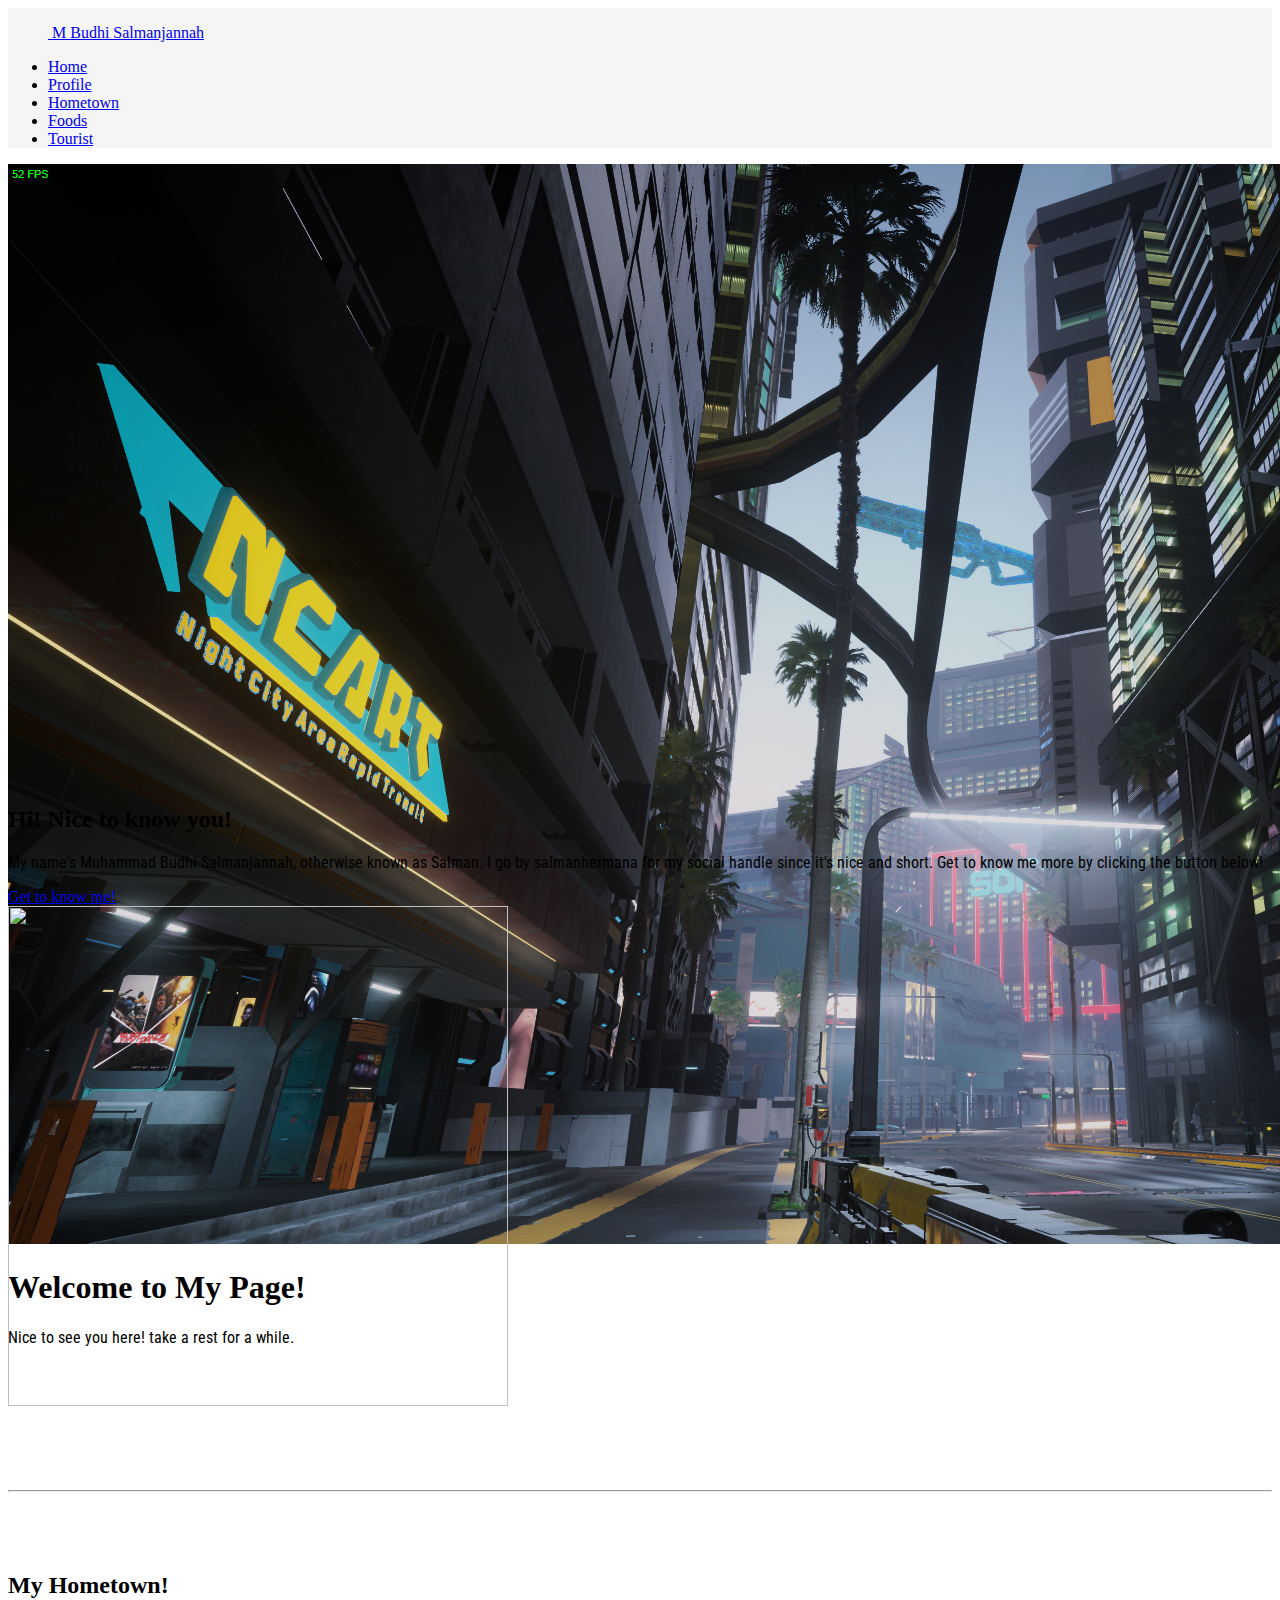
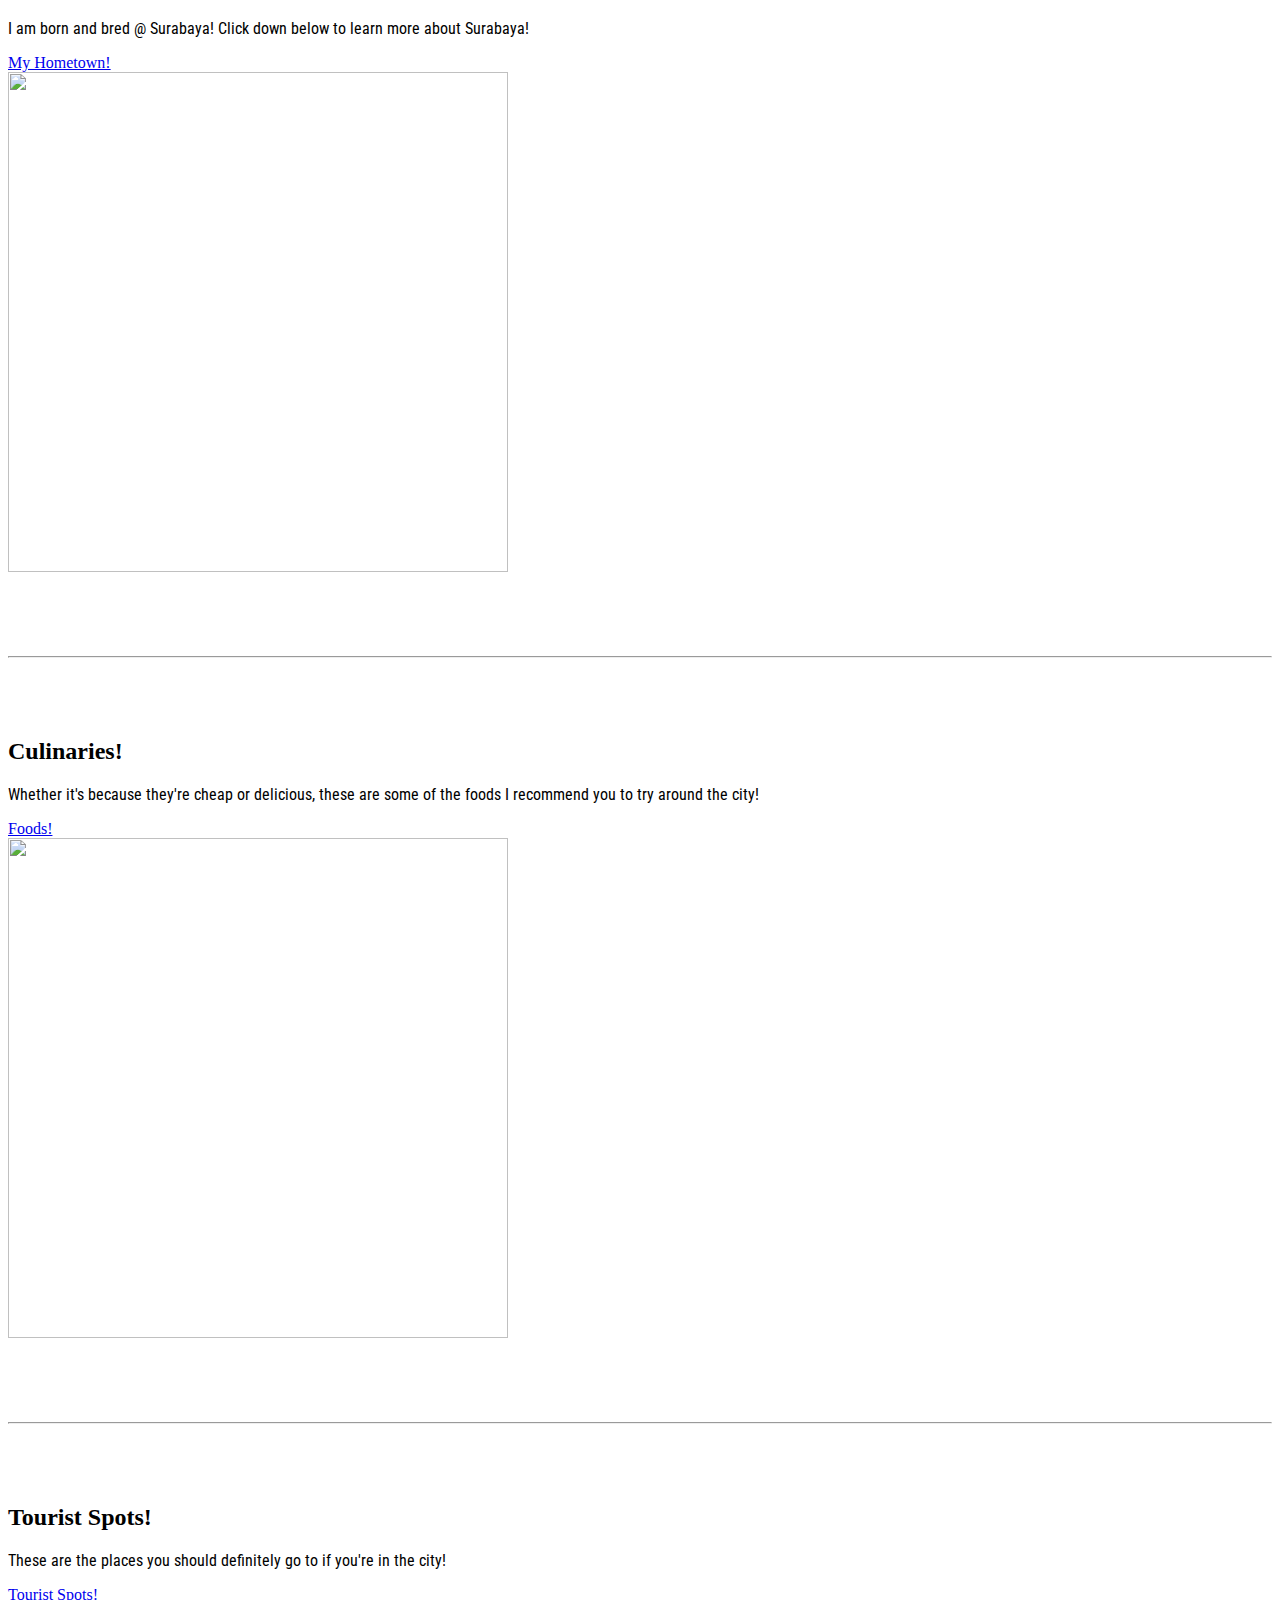
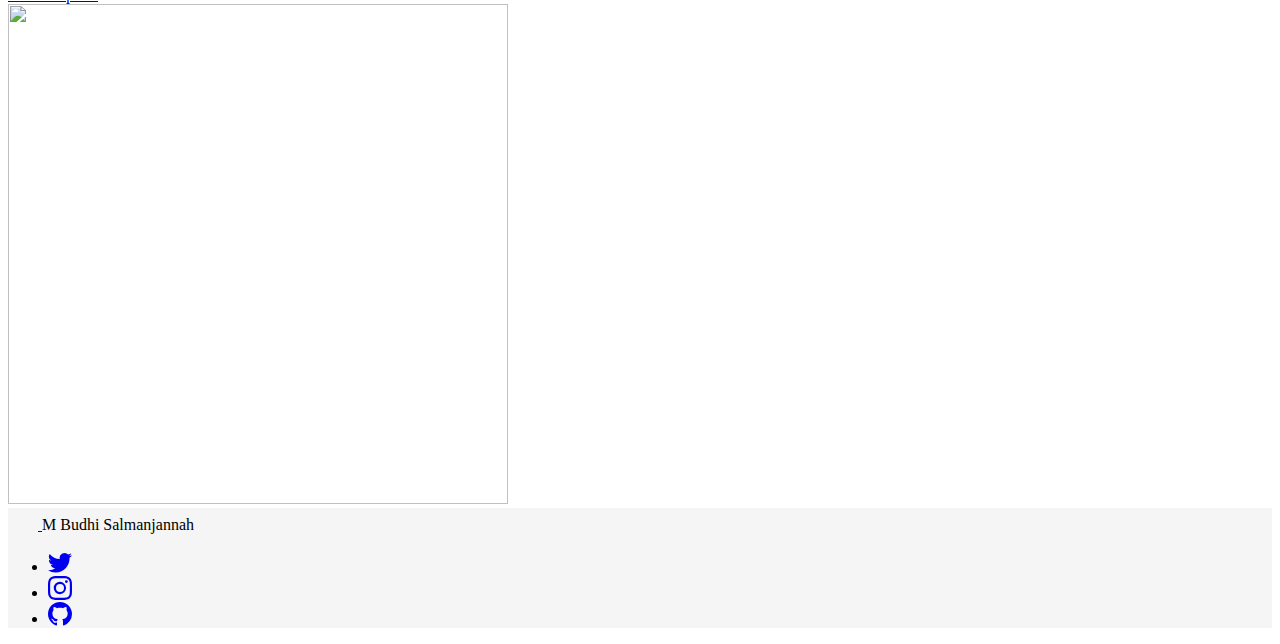
==== index.html @ 76647aa7 "Create index.html" ====
<!DOCTYPE html>
<html>
  <head>
    <title>Home</title>
    <link rel="stylesheet" type="text/css" href="style.css">
    <link href="https://cdn.jsdelivr.net/npm/bootstrap@5.2.1/dist/css/bootstrap.min.css" rel="stylesheet" integrity="sha384-iYQeCzEYFbKjA/T2uDLTpkwGzCiq6soy8tYaI1GyVh/UjpbCx/TYkiZhlZB6+fzT" crossorigin="anonymous">
    <link rel="preconnect" href="https://fonts.googleapis.com">
    <link rel="preconnect" href="https://fonts.gstatic.com" crossorigin>
    <link href="https://fonts.googleapis.com/css2?family=Roboto+Condensed&display=swap" rel="stylesheet">
    
    <style>
      .bd-placeholder-img {
        font-size: 1.125rem;
        text-anchor: middle;
        -webkit-user-select: none;
        -moz-user-select: none;
        user-select: none;
      }

      @media (min-width: 768px) {
        .bd-placeholder-img-lg {
          font-size: 3.5rem;
        }
      }

      .b-example-divider {
        height: 3rem;
        background-color: rgba(0, 0, 0, .1);
        border: solid rgba(0, 0, 0, .15);
        border-width: 1px 0;
        box-shadow: inset 0 .5em 1.5em rgba(0, 0, 0, .1), inset 0 .125em .5em rgba(0, 0, 0, .15);
      }

      .b-example-vr {
        flex-shrink: 0;
        width: 1.5rem;
        height: 100vh;
      }

      .bi {
        vertical-align: -.125em;
        fill: currentColor;
      }

      .nav-scroller {
        position: relative;
        z-index: 2;
        height: 2.75rem;
        overflow-y: hidden;
      }

      .nav-scroller .nav {
        display: flex;
        flex-wrap: nowrap;
        padding-bottom: 1rem;
        margin-top: -1px;
        overflow-x: auto;
        text-align: center;
        white-space: nowrap;
        -webkit-overflow-scrolling: touch;
      }
    </style>

  </head>

  <body> 
    <svg xmlns="http://www.w3.org/2000/svg" style="display: none;">
        <path fill-rule="evenodd" clip-rule="evenodd" d="M24.509 0c-6.733 0-11.715 5.893-11.492 12.284.214 6.14-.064 14.092-2.066 20.577C8.943 39.365 5.547 43.485 0 44.014v5.972c5.547.529 8.943 4.649 10.951 11.153 2.002 6.485 2.28 14.437 2.066 20.577C12.794 88.106 17.776 94 24.51 94H93.5c6.733 0 11.714-5.893 11.491-12.284-.214-6.14.064-14.092 2.066-20.577 2.009-6.504 5.396-10.624 10.943-11.153v-5.972c-5.547-.529-8.934-4.649-10.943-11.153-2.002-6.484-2.28-14.437-2.066-20.577C105.214 5.894 100.233 0 93.5 0H24.508zM80 57.863C80 66.663 73.436 72 62.543 72H44a2 2 0 01-2-2V24a2 2 0 012-2h18.437c9.083 0 15.044 4.92 15.044 12.474 0 5.302-4.01 10.049-9.119 10.88v.277C75.317 46.394 80 51.21 80 57.863zM60.521 28.34H49.948v14.934h8.905c6.884 0 10.68-2.772 10.68-7.727 0-4.643-3.264-7.207-9.012-7.207zM49.948 49.2v16.458H60.91c7.167 0 10.964-2.876 10.964-8.281 0-5.406-3.903-8.178-11.425-8.178H49.948z"></path>
      </symbol>
      <symbol id="facebook" viewBox="0 0 16 16">
        <path d="M16 8.049c0-4.446-3.582-8.05-8-8.05C3.58 0-.002 3.603-.002 8.05c0 4.017 2.926 7.347 6.75 7.951v-5.625h-2.03V8.05H6.75V6.275c0-2.017 1.195-3.131 3.022-3.131.876 0 1.791.157 1.791.157v1.98h-1.009c-.993 0-1.303.621-1.303 1.258v1.51h2.218l-.354 2.326H9.25V16c3.824-.604 6.75-3.934 6.75-7.951z"/>
      </symbol>
      <symbol id="instagram" viewBox="0 0 16 16">
          <path d="M8 0C5.829 0 5.556.01 4.703.048 3.85.088 3.269.222 2.76.42a3.917 3.917 0 0 0-1.417.923A3.927 3.927 0 0 0 .42 2.76C.222 3.268.087 3.85.048 4.7.01 5.555 0 5.827 0 8.001c0 2.172.01 2.444.048 3.297.04.852.174 1.433.372 1.942.205.526.478.972.923 1.417.444.445.89.719 1.416.923.51.198 1.09.333 1.942.372C5.555 15.99 5.827 16 8 16s2.444-.01 3.298-.048c.851-.04 1.434-.174 1.943-.372a3.916 3.916 0 0 0 1.416-.923c.445-.445.718-.891.923-1.417.197-.509.332-1.09.372-1.942C15.99 10.445 16 10.173 16 8s-.01-2.445-.048-3.299c-.04-.851-.175-1.433-.372-1.941a3.926 3.926 0 0 0-.923-1.417A3.911 3.911 0 0 0 13.24.42c-.51-.198-1.092-.333-1.943-.372C10.443.01 10.172 0 7.998 0h.003zm-.717 1.442h.718c2.136 0 2.389.007 3.232.046.78.035 1.204.166 1.486.275.373.145.64.319.92.599.28.28.453.546.598.92.11.281.24.705.275 1.485.039.843.047 1.096.047 3.231s-.008 2.389-.047 3.232c-.035.78-.166 1.203-.275 1.485a2.47 2.47 0 0 1-.599.919c-.28.28-.546.453-.92.598-.28.11-.704.24-1.485.276-.843.038-1.096.047-3.232.047s-2.39-.009-3.233-.047c-.78-.036-1.203-.166-1.485-.276a2.478 2.478 0 0 1-.92-.598 2.48 2.48 0 0 1-.6-.92c-.109-.281-.24-.705-.275-1.485-.038-.843-.046-1.096-.046-3.233 0-2.136.008-2.388.046-3.231.036-.78.166-1.204.276-1.486.145-.373.319-.64.599-.92.28-.28.546-.453.92-.598.282-.11.705-.24 1.485-.276.738-.034 1.024-.044 2.515-.045v.002zm4.988 1.328a.96.96 0 1 0 0 1.92.96.96 0 0 0 0-1.92zm-4.27 1.122a4.109 4.109 0 1 0 0 8.217 4.109 4.109 0 0 0 0-8.217zm0 1.441a2.667 2.667 0 1 1 0 5.334 2.667 2.667 0 0 1 0-5.334z"/>
      </symbol>
      <symbol id="github" viewBox="0 0 16 16">
          <path d="M8 0C3.58 0 0 3.58 0 8c0 3.54 2.29 6.53 5.47 7.59.4.07.55-.17.55-.38 0-.19-.01-.82-.01-1.49-2.01.37-2.53-.49-2.69-.94-.09-.23-.48-.94-.82-1.13-.28-.15-.68-.52-.01-.53.63-.01 1.08.58 1.23.82.72 1.21 1.87.87 2.33.66.07-.52.28-.87.51-1.07-1.78-.2-3.64-.89-3.64-3.95 0-.87.31-1.59.82-2.15-.08-.2-.36-1.02.08-2.12 0 0 .67-.21 2.2.82.64-.18 1.32-.27 2-.27.68 0 1.36.09 2 .27 1.53-1.04 2.2-.82 2.2-.82.44 1.1.16 1.92.08 2.12.51.56.82 1.27.82 2.15 0 3.07-1.87 3.75-3.65 3.95.29.25.54.73.54 1.48 0 1.07-.01 1.93-.01 2.2 0 .21.15.46.55.38A8.012 8.012 0 0 0 16 8c0-4.42-3.58-8-8-8z"/>
      </symbol>
      <symbol id="twitter" viewBox="0 0 16 16">
        <path d="M5.026 15c6.038 0 9.341-5.003 9.341-9.334 0-.14 0-.282-.006-.422A6.685 6.685 0 0 0 16 3.542a6.658 6.658 0 0 1-1.889.518 3.301 3.301 0 0 0 1.447-1.817 6.533 6.533 0 0 1-2.087.793A3.286 3.286 0 0 0 7.875 6.03a9.325 9.325 0 0 1-6.767-3.429 3.289 3.289 0 0 0 1.018 4.382A3.323 3.323 0 0 1 .64 6.575v.045a3.288 3.288 0 0 0 2.632 3.218 3.203 3.203 0 0 1-.865.115 3.23 3.23 0 0 1-.614-.057 3.283 3.283 0 0 0 3.067 2.277A6.588 6.588 0 0 1 .78 13.58a6.32 6.32 0 0 1-.78-.045A9.344 9.344 0 0 0 5.026 15z"/>
      </symbol>
    </svg>

<!-- header 
================-->
    <div class="sticky-top">
      <header class="d-flex flex-wrap justify-content-center py-3 mb-4 border-bottom">
        <a href="/" class="d-flex align-items-center mb-3 mb-md-0 me-md-auto text-dark text-decoration-none">
          <svg class="bi me-2" width="40" height="32"><use xlink:href="#bootstrap"/></svg>
          <span class="fs-4">M Budhi Salmanjannah</span>
        </a>
    
        <ul class="nav nav-pills">
          <li class="nav-item"><a href="#" class="nav-link active" aria-current="page">Home</a></li>
          <li class="nav-item"><a href="Profile.html" class="nav-link">Profile</a></li>
          <li class="nav-item"><a href="Hometown.html" class="nav-link">Hometown</a></li>
          <li class="nav-item"><a href="Foods.html" class="nav-link">Foods</a></li>
          <li class="nav-item"><a href="Tourist.html" class="nav-link">Tourist</a></li>
        </ul>
      </header>
    </div>

<!-- carousel 
=================-->
    <main>

      <div id="myCarousel" class="carousel">
        <div class="carousel-inner">
          <div class="carousel-item active">
            <img src="images/Screenshot (16).png">
    
            <div class="container">
              <div class="carousel-caption text-start">
                <h1>Welcome to My Page!</h1>
                <p>Nice to see you here! take a rest for a while.</p>
              </div>
            </div>
          </div>
        </div>
      </div>
<!--Featurette
================-->
      <div class="container">
        <hr class="featurette-divider">
          <!--Profile-->
          <div class="row featurette">
            <div class="col-md-7">
                <h2>Hi! Nice to know you!</h2>
                <p>My name's Muhammad Budhi Salmanjannah, otherwise known as Salman. I go by salmanhermana for my social handle since it's nice and short. Get to know me more by clicking the button below!</p>
                <a class="btn btn-outline-secondary" role="button" href="Profile.html">Get to know me!</a>
            </div>
            <div class="col-md-5 order-md-1">
              <img src="quiz1/images/IMG_20220903_200832_057.jpg" width="500" height="500">
            </div>
          </div>
          
        <hr class="featurette-divider">
        <!--Hometown-->
        <div class="row featurette">
          <div class="col-md-5 order-md-1">
              <h2>My Hometown!</h2>
              <p>I am born and bred @ Surabaya! Click down below to learn more about Surabaya!</p>
              <a class="btn btn-outline-secondary" role="button" href="Hometown.html">My Hometown!</a>
          </div>
          <div class="col-md-7">
            <img src="https://dynamic-media-cdn.tripadvisor.com/media/photo-o/08/dc/b8/d2/monumen-suroboyo.jpg?w=1200&h=1200&s=1" width="500" height="500">
          </div>
        </div>
        
        <hr class="featurette-divider">
        <!--Foods-->
        <div class="row featurette">
          <div class="col-md-7">
              <h2>Culinaries!</h2>
              <p>Whether it's because they're cheap or delicious, these are some of the foods I recommend you to try around the city!</p>
              <a class="btn btn-outline-secondary" role="button" href="Foods.html">Foods!</a>
          </div>
          <div class="col-md-5 order-md-1">
            <img src="https://pbs.twimg.com/media/CPWnwEKUYAEeMZa?format=jpg&name=medium" width="500" height="500">
          </div>
        </div>
      
        <hr class="featurette-divider">

        <div class="row featurette">
          <div class="col-md-5 order-md-1">
              <h2>Tourist Spots!</h2>
              <p>These are the places you should definitely go to if you're in the city!</p>
              <a class="btn btn-outline-secondary" role="button" href="Tourist.html">Tourist Spots!</a>
          </div>
          <div class="col-md-7">
            <img src="https://upload.wikimedia.org/wikipedia/commons/e/ea/HotelMajapahit.jpg" width="500" height="500">
          </div>
        </div>

      </div>
    </main>

<!-- footer 
==============-->
    <div class="sticky-bottom">
      <footer class="d-flex flex-wrap justify-content-between align-items-center py-3 my-4 border-top">
        <div class="col-md-4 d-flex align-items-center">
          <a href="/" class="mb-3 me-2 mb-md-0 text-muted text-decoration-none lh-1">
            <svg class="bi" width="30" height="24"><use xlink:href="#bootstrap"/></svg>
          </a>
          <span class="mb-3 mb-md-0 text-muted">M Budhi Salmanjannah</span>
        </div>
    
        <ul class="nav col-md-4 justify-content-end list-unstyled d-flex">
          <li class="ms-3"><a class="text-muted" href="https://twitter.com/salmanhermana"><svg class="bi" width="24" height="24"><use xlink:href="#twitter"/></svg></a></li>
          <li class="ms-3"><a class="text-muted" href="https://www.instagram.com/salmanhermana"><svg class="bi" width="24" height="24"><use xlink:href="#instagram"/></svg></a></li>
          <li class="ms-3"><a class="text-muted" href="https://github.com/salmanhermana"><svg class="bi" width="24" height="24"><use xlink:href="#github"/></svg></a></li>
        </ul>
      </footer>
    </div>
  </body>
</html>
---- style.css ----
.form-control-dark {
  border-color: var(--bs-gray);
}
.form-control-dark:focus {
  border-color: #fff;
  box-shadow: 0 0 0 .25rem rgba(255, 255, 255, .25);
}

.text-small {
  font-size: 85%;
}

.dropdown-toggle {
  outline: 0;
}


/* CUSTOMIZE THE CAROUSEL
-------------------------------------------------- */

/* Carousel base class */
.carousel {
  margin-bottom:1rem;
}
/* Since positioning the image, we need to help out the caption */
.carousel-caption {
  bottom: 5rem;
  z-index: 10;
}

/* Declare heights because of positioning of img element */
.carousel-item {
  height: 30rem;
}

/* Featurettes
------------------------- */

.featurette-divider {
  margin: 5rem 0; /* Space out the Bootstrap <hr> more */
}

/* Thin out the marketing headings */
/* rtl:begin:remove */
.featurette-heading {
  letter-spacing: -.05rem;
}

/* rtl:end:remove */

header {
  background-color: whitesmoke;
}

footer {
  background-color: whitesmoke;
}

p {
  font-family: 'Roboto Condensed', sans-serif;
}
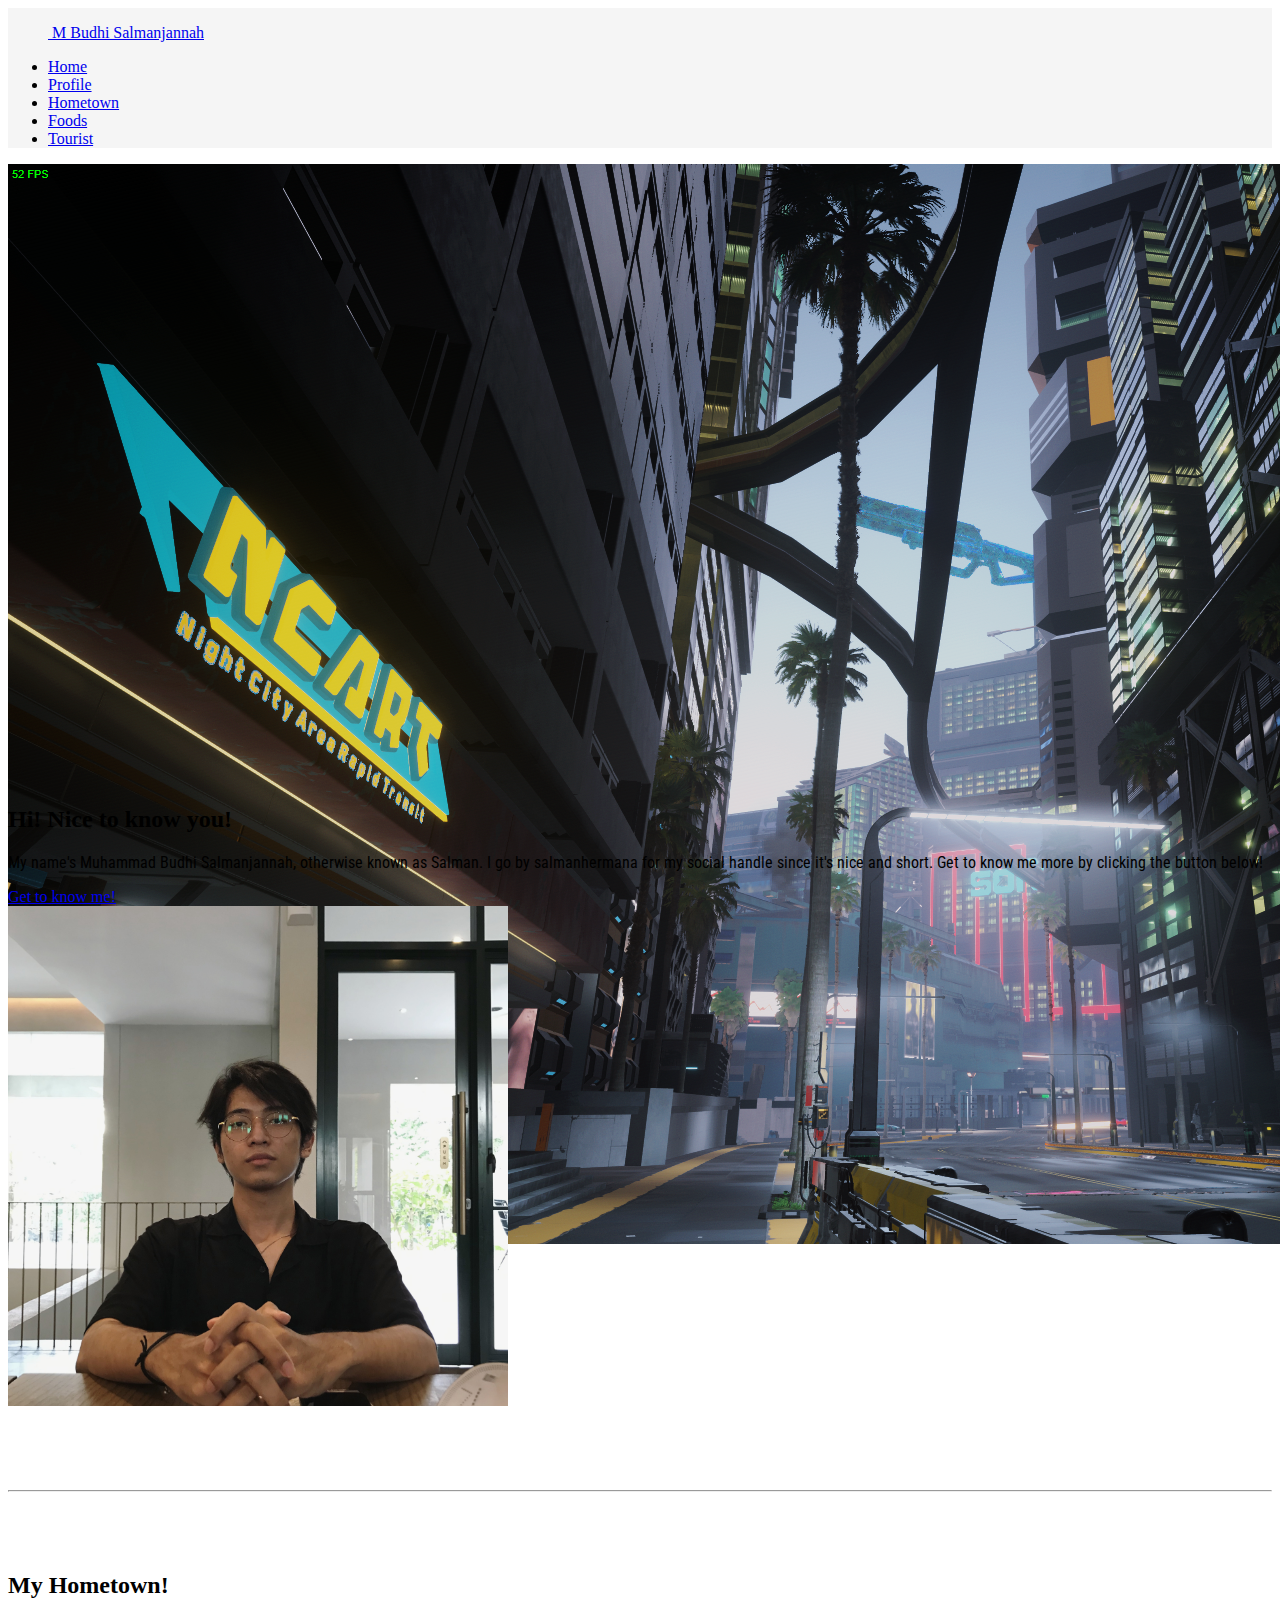
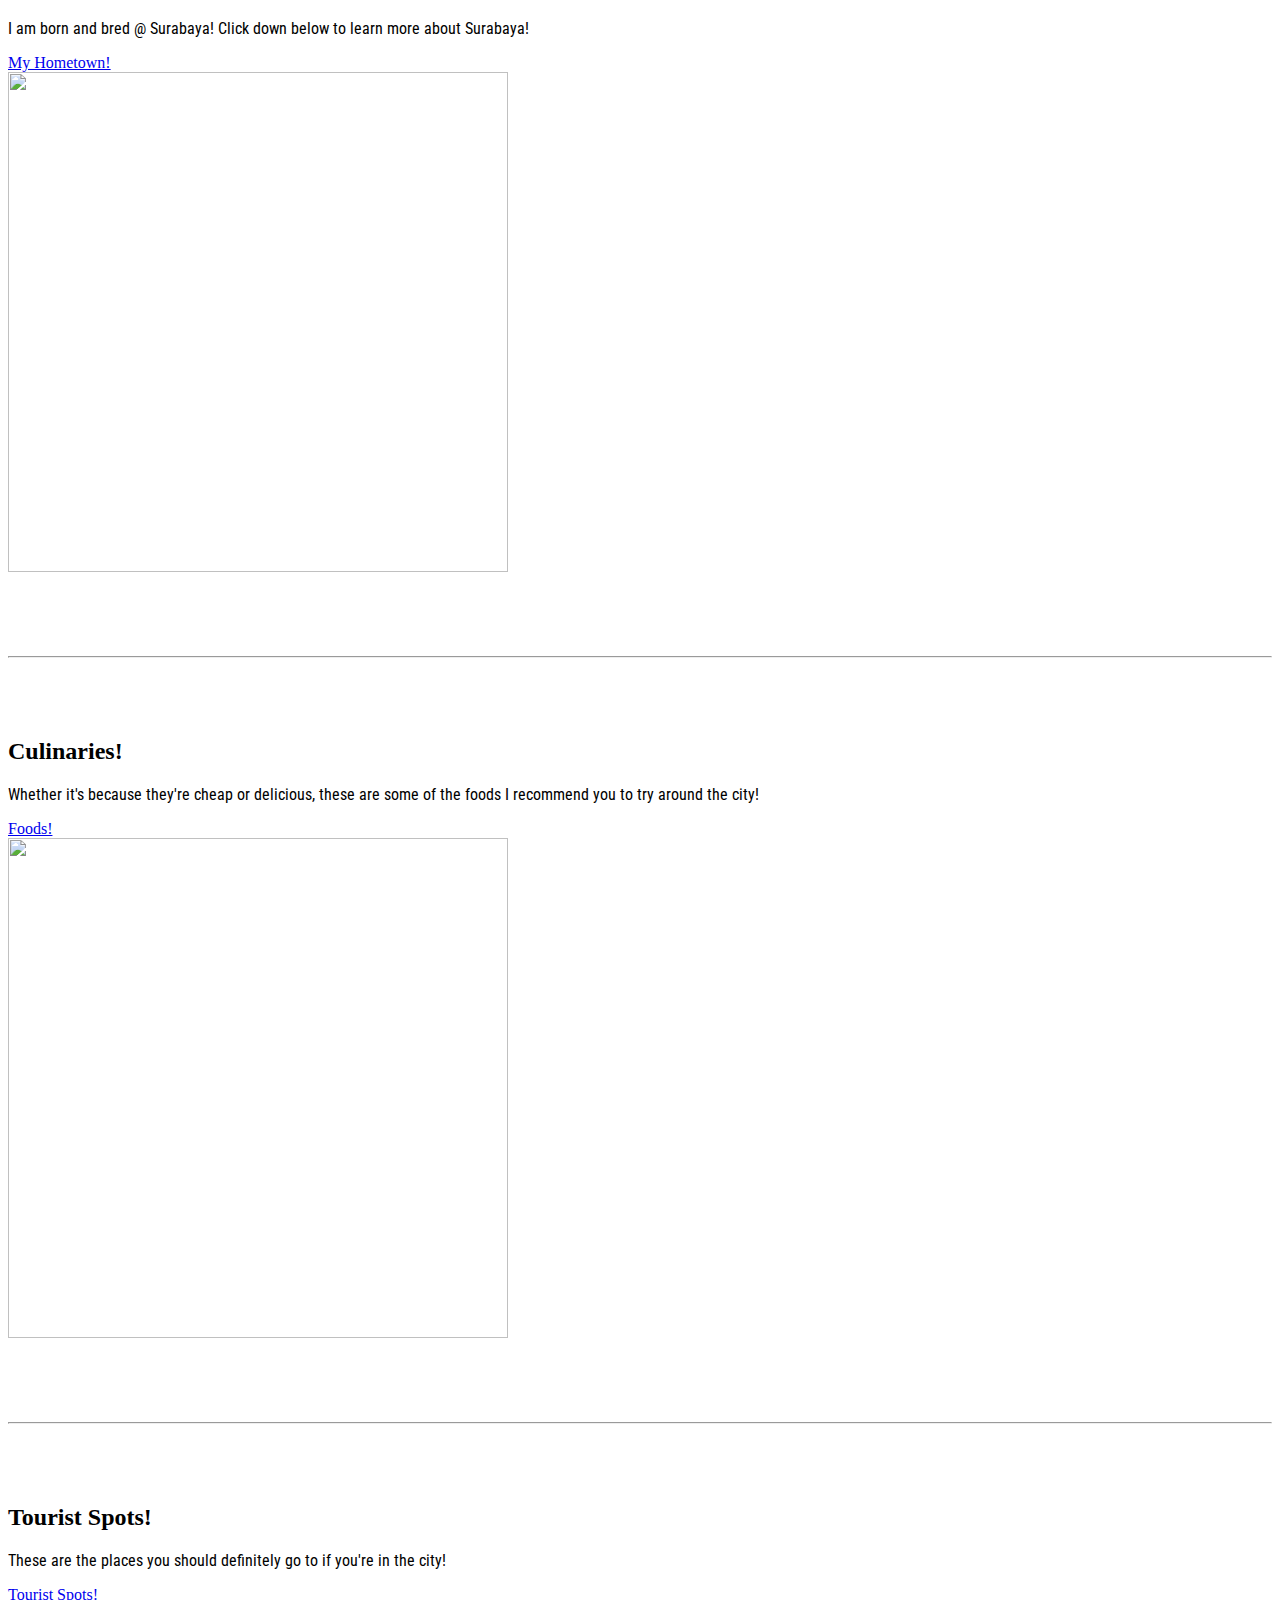
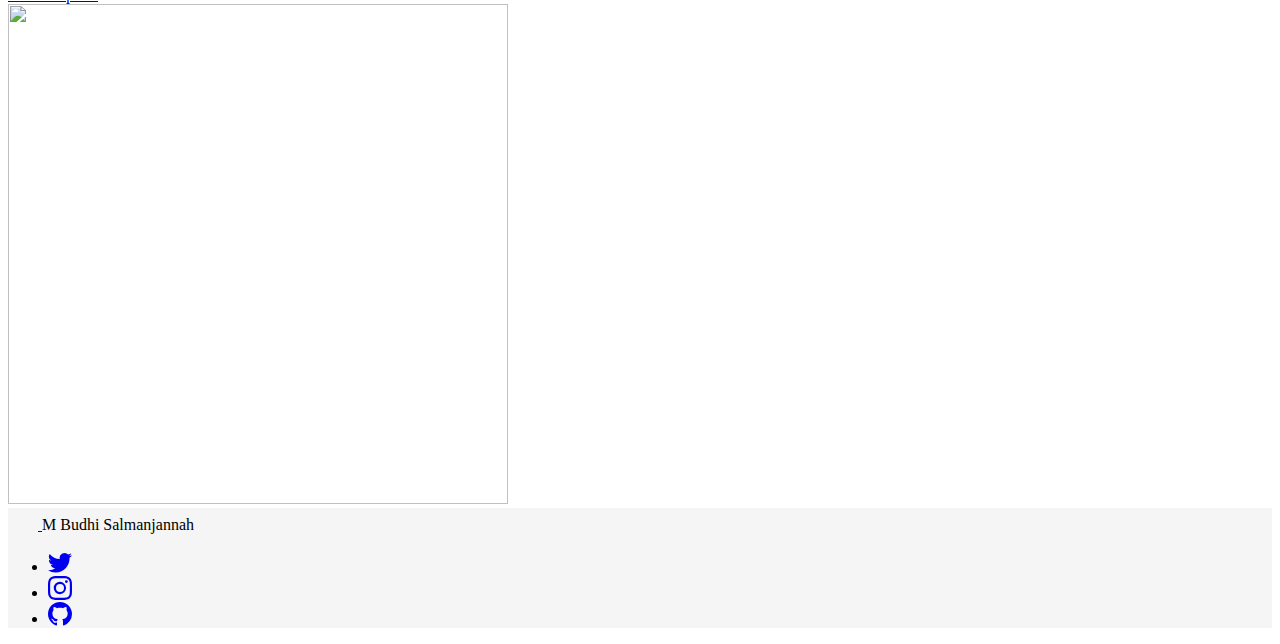
==== commit bd62404c: "Update index.html" ====
--- a/index.html
+++ b/index.html
@@ -107,7 +107,7 @@
       <div id="myCarousel" class="carousel">
         <div class="carousel-inner">
           <div class="carousel-item active">
-            <img src="images/Screenshot (16).png">
+            <img src="/images/Screenshot (16).png">
     
             <div class="container">
               <div class="carousel-caption text-start">
@@ -130,7 +130,7 @@
                 <a class="btn btn-outline-secondary" role="button" href="Profile.html">Get to know me!</a>
             </div>
             <div class="col-md-5 order-md-1">
-              <img src="quiz1/images/IMG_20220903_200832_057.jpg" width="500" height="500">
+              <img src="images/IMG_20220903_200832_057.jpg" width="500" height="500">
             </div>
           </div>
           
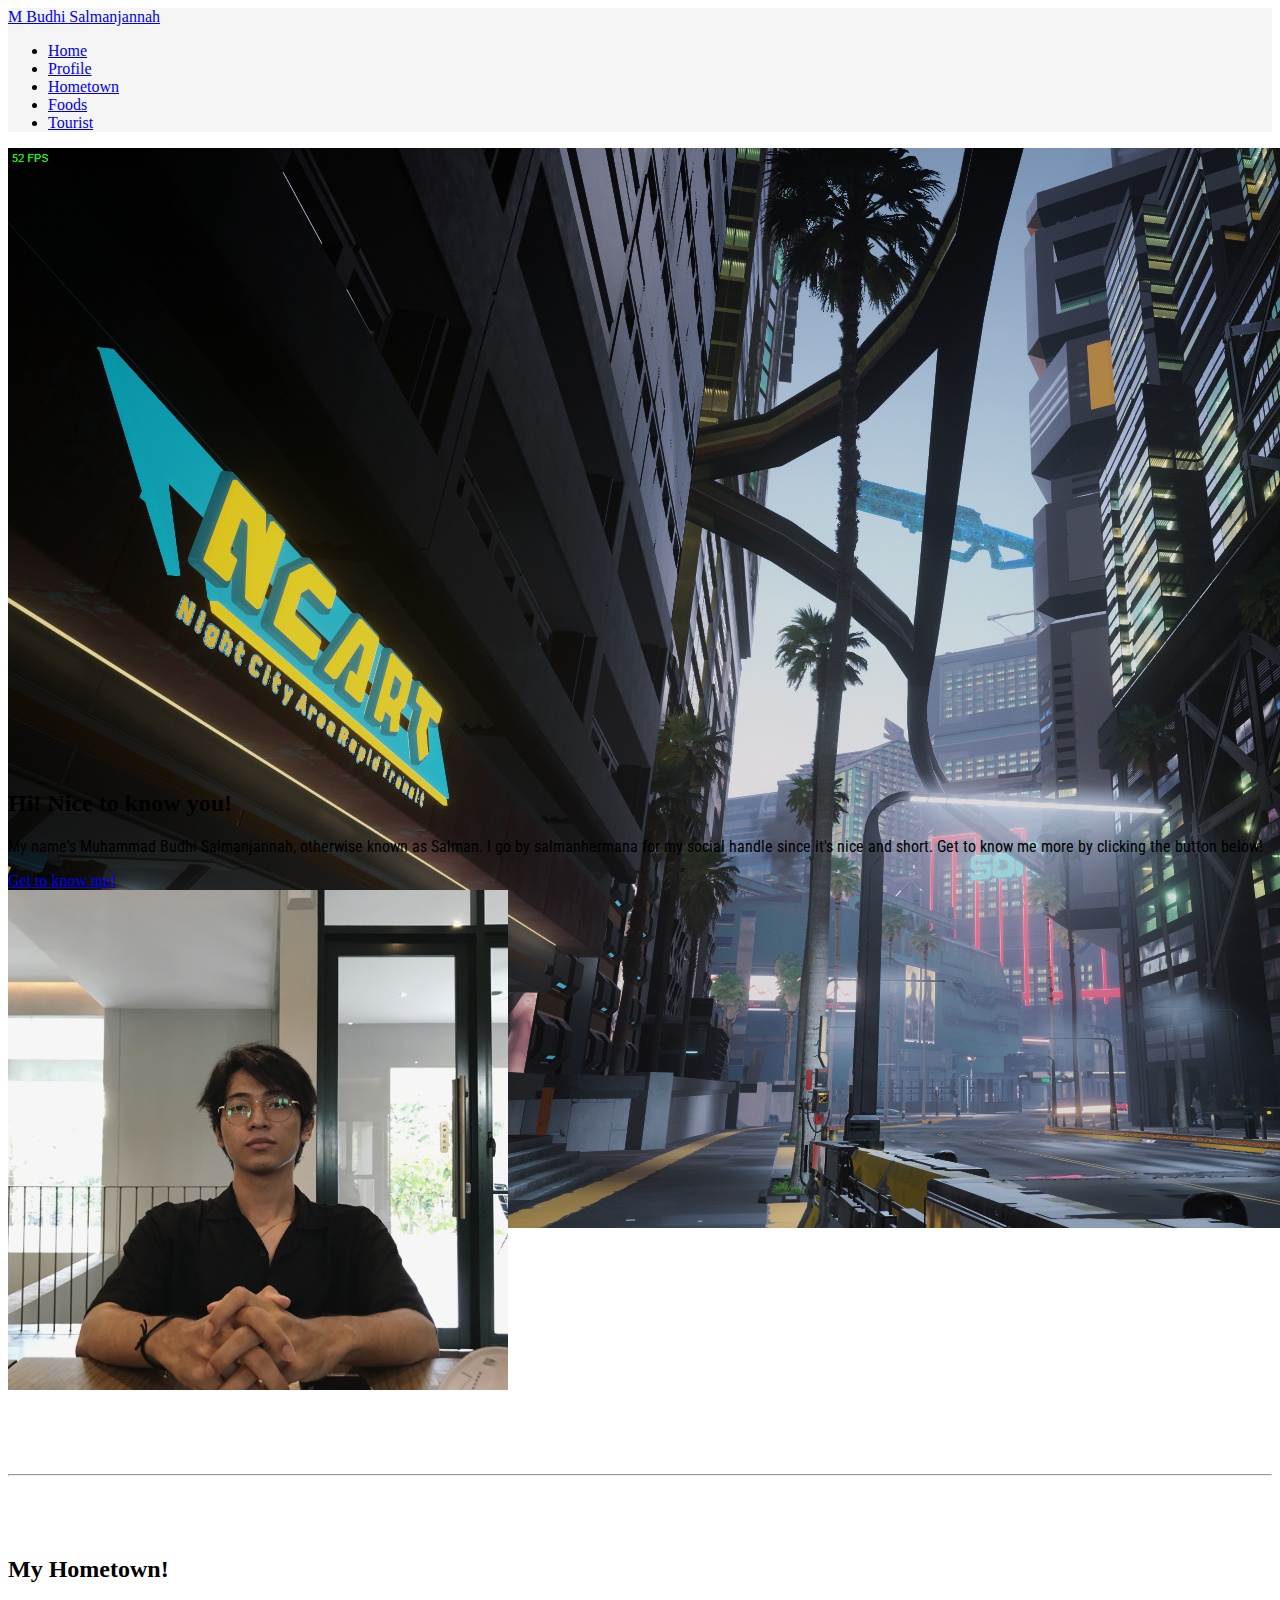
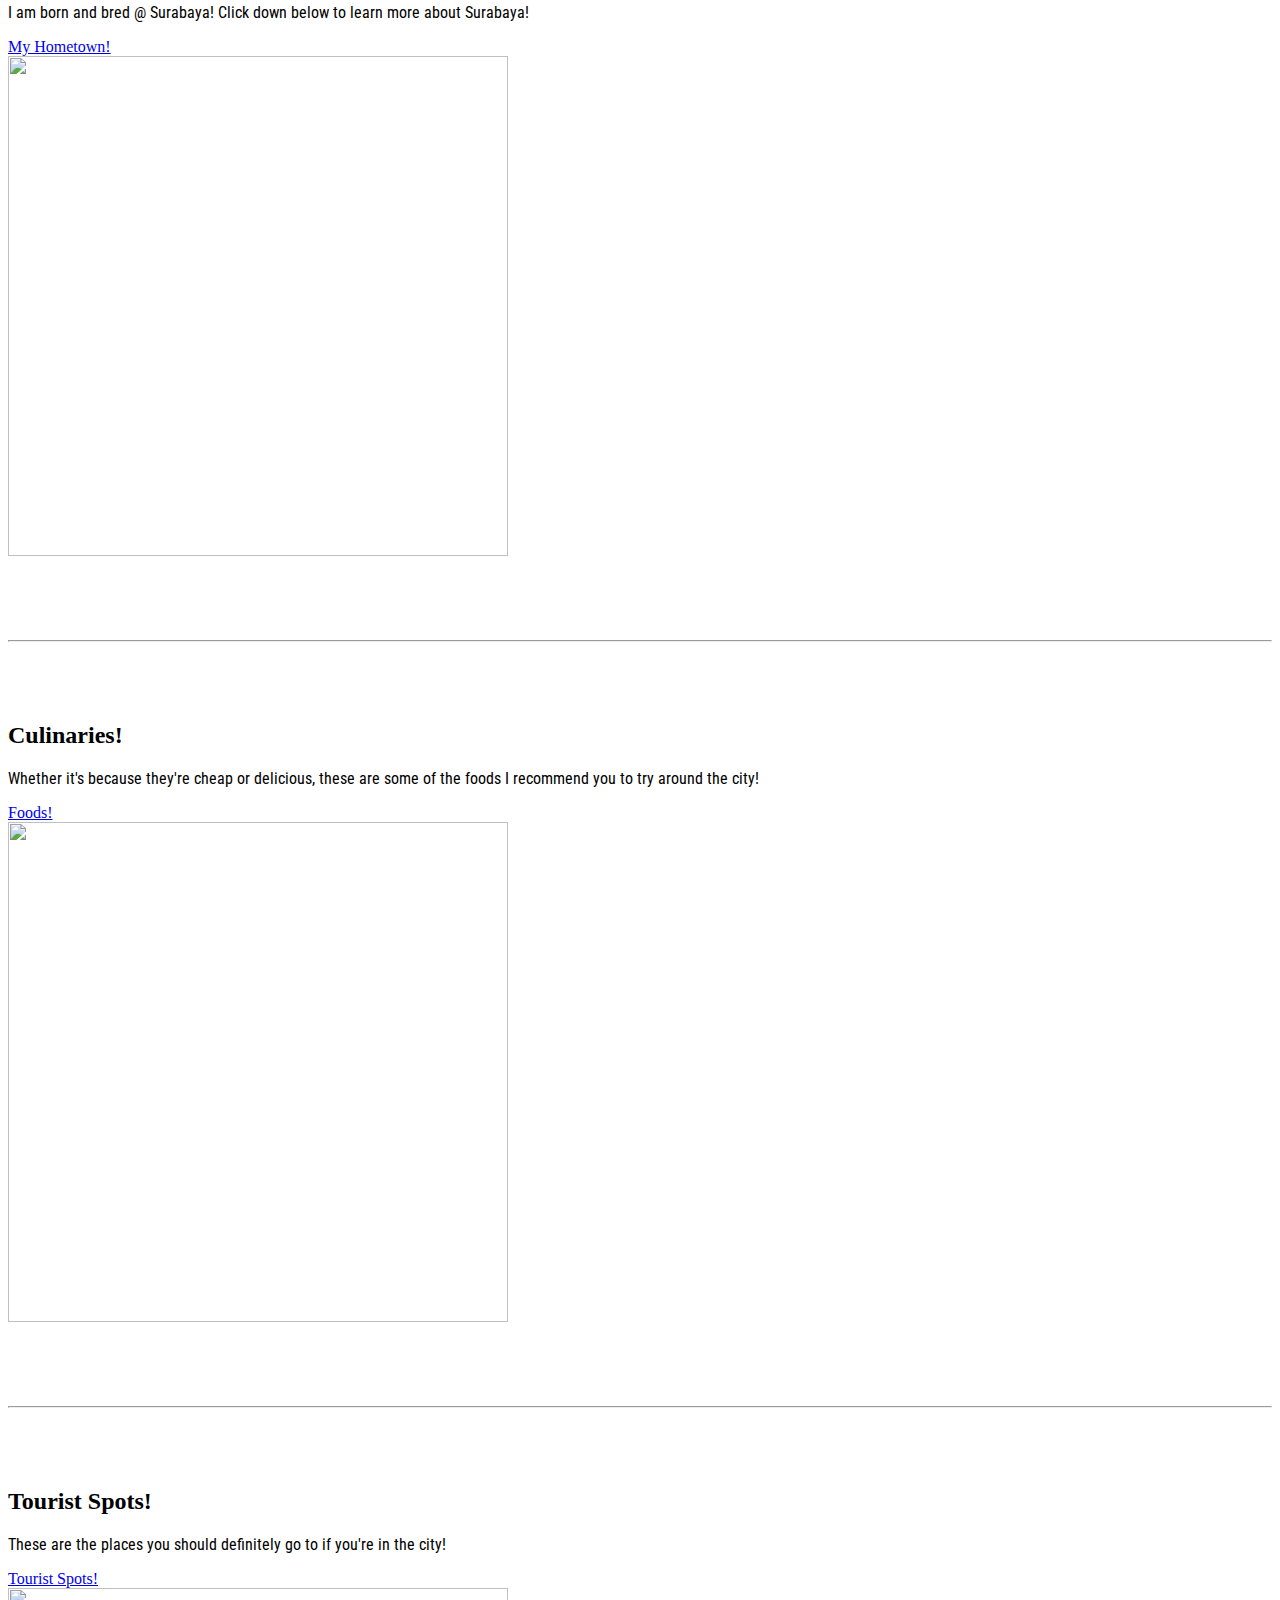
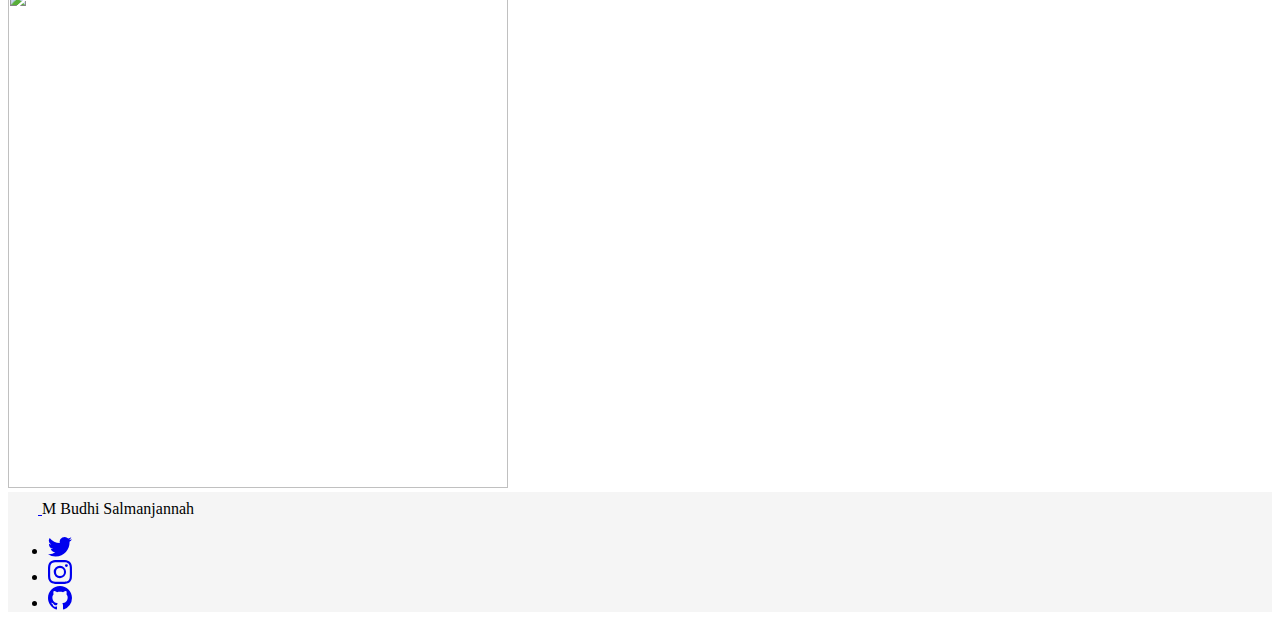
==== commit 2629f888: "Update index.html" ====
--- a/index.html
+++ b/index.html
@@ -86,7 +86,6 @@
     <div class="sticky-top">
       <header class="d-flex flex-wrap justify-content-center py-3 mb-4 border-bottom">
         <a href="/" class="d-flex align-items-center mb-3 mb-md-0 me-md-auto text-dark text-decoration-none">
-          <svg class="bi me-2" width="40" height="32"><use xlink:href="#bootstrap"/></svg>
           <span class="fs-4">M Budhi Salmanjannah</span>
         </a>
     
@@ -107,7 +106,7 @@
       <div id="myCarousel" class="carousel">
         <div class="carousel-inner">
           <div class="carousel-item active">
-            <img src="/images/Screenshot (16).png">
+            <img src="images/Screenshot (16).png">
     
             <div class="container">
               <div class="carousel-caption text-start">
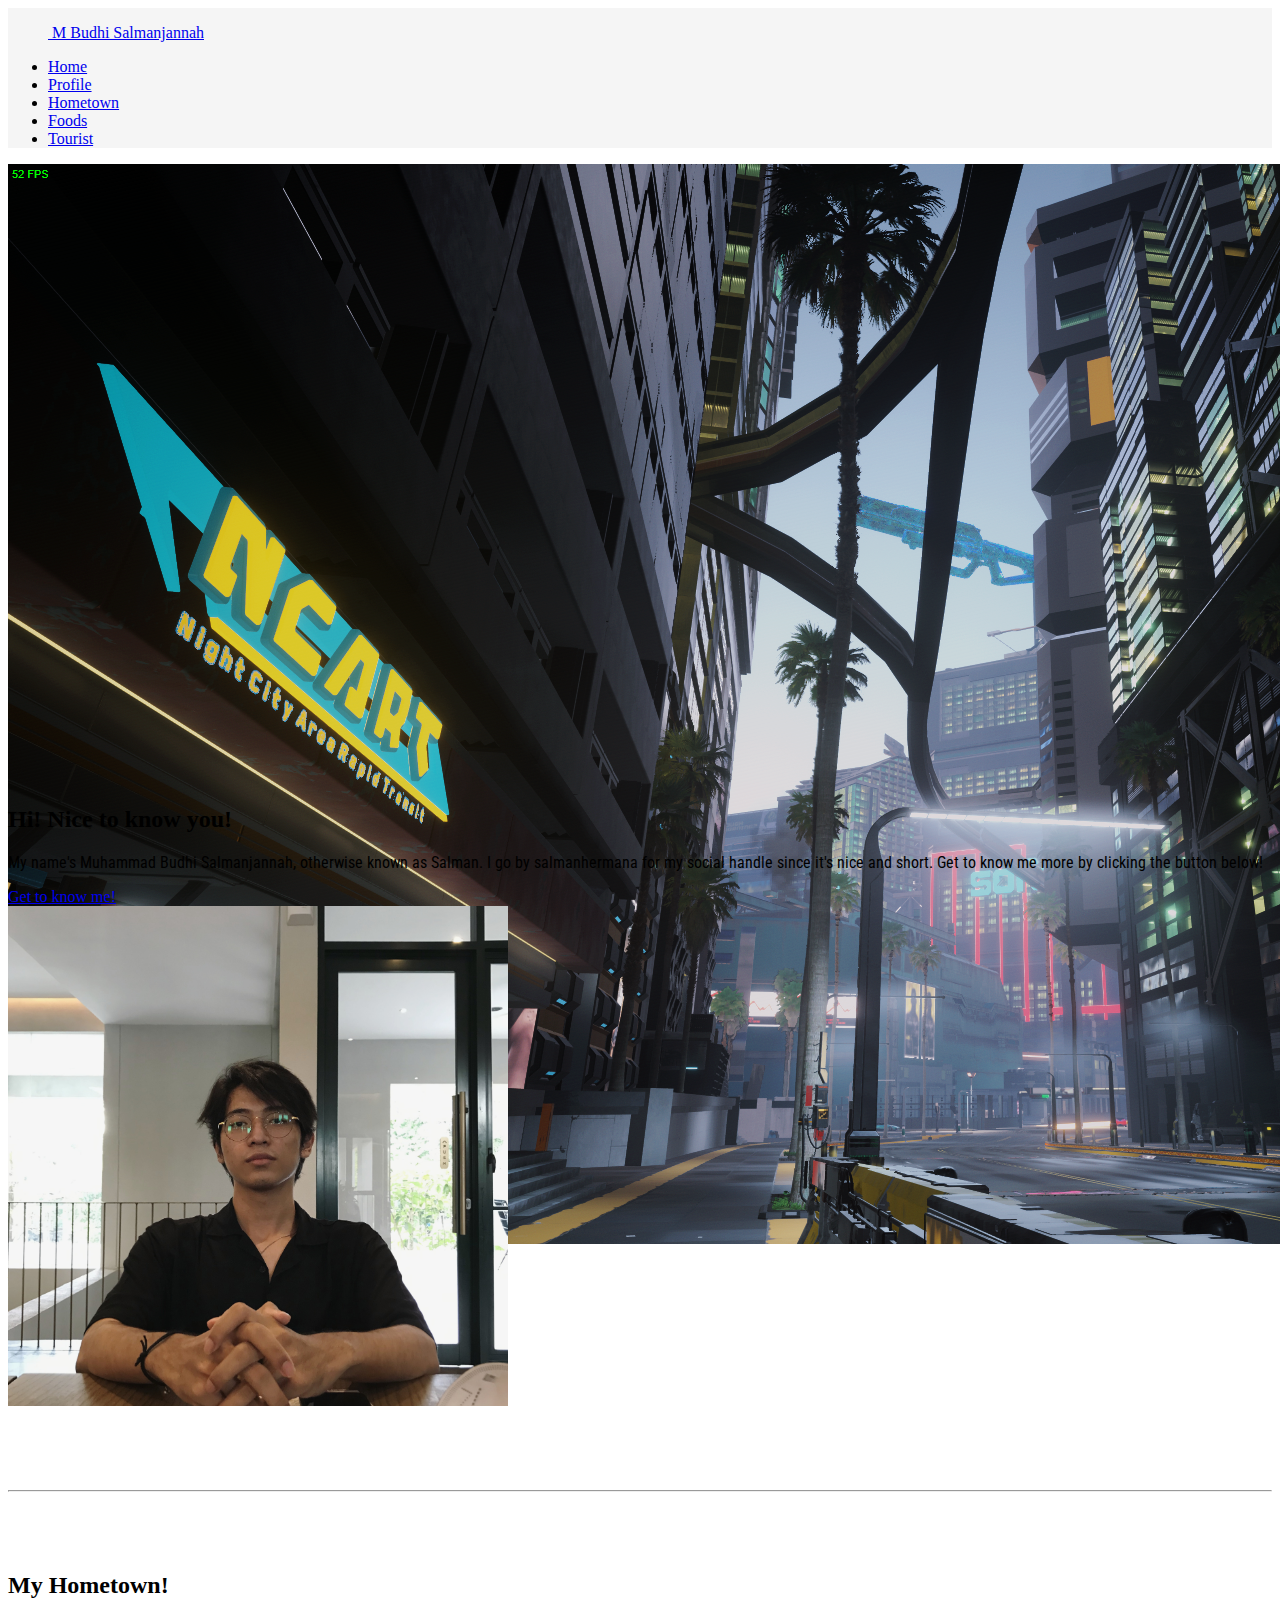
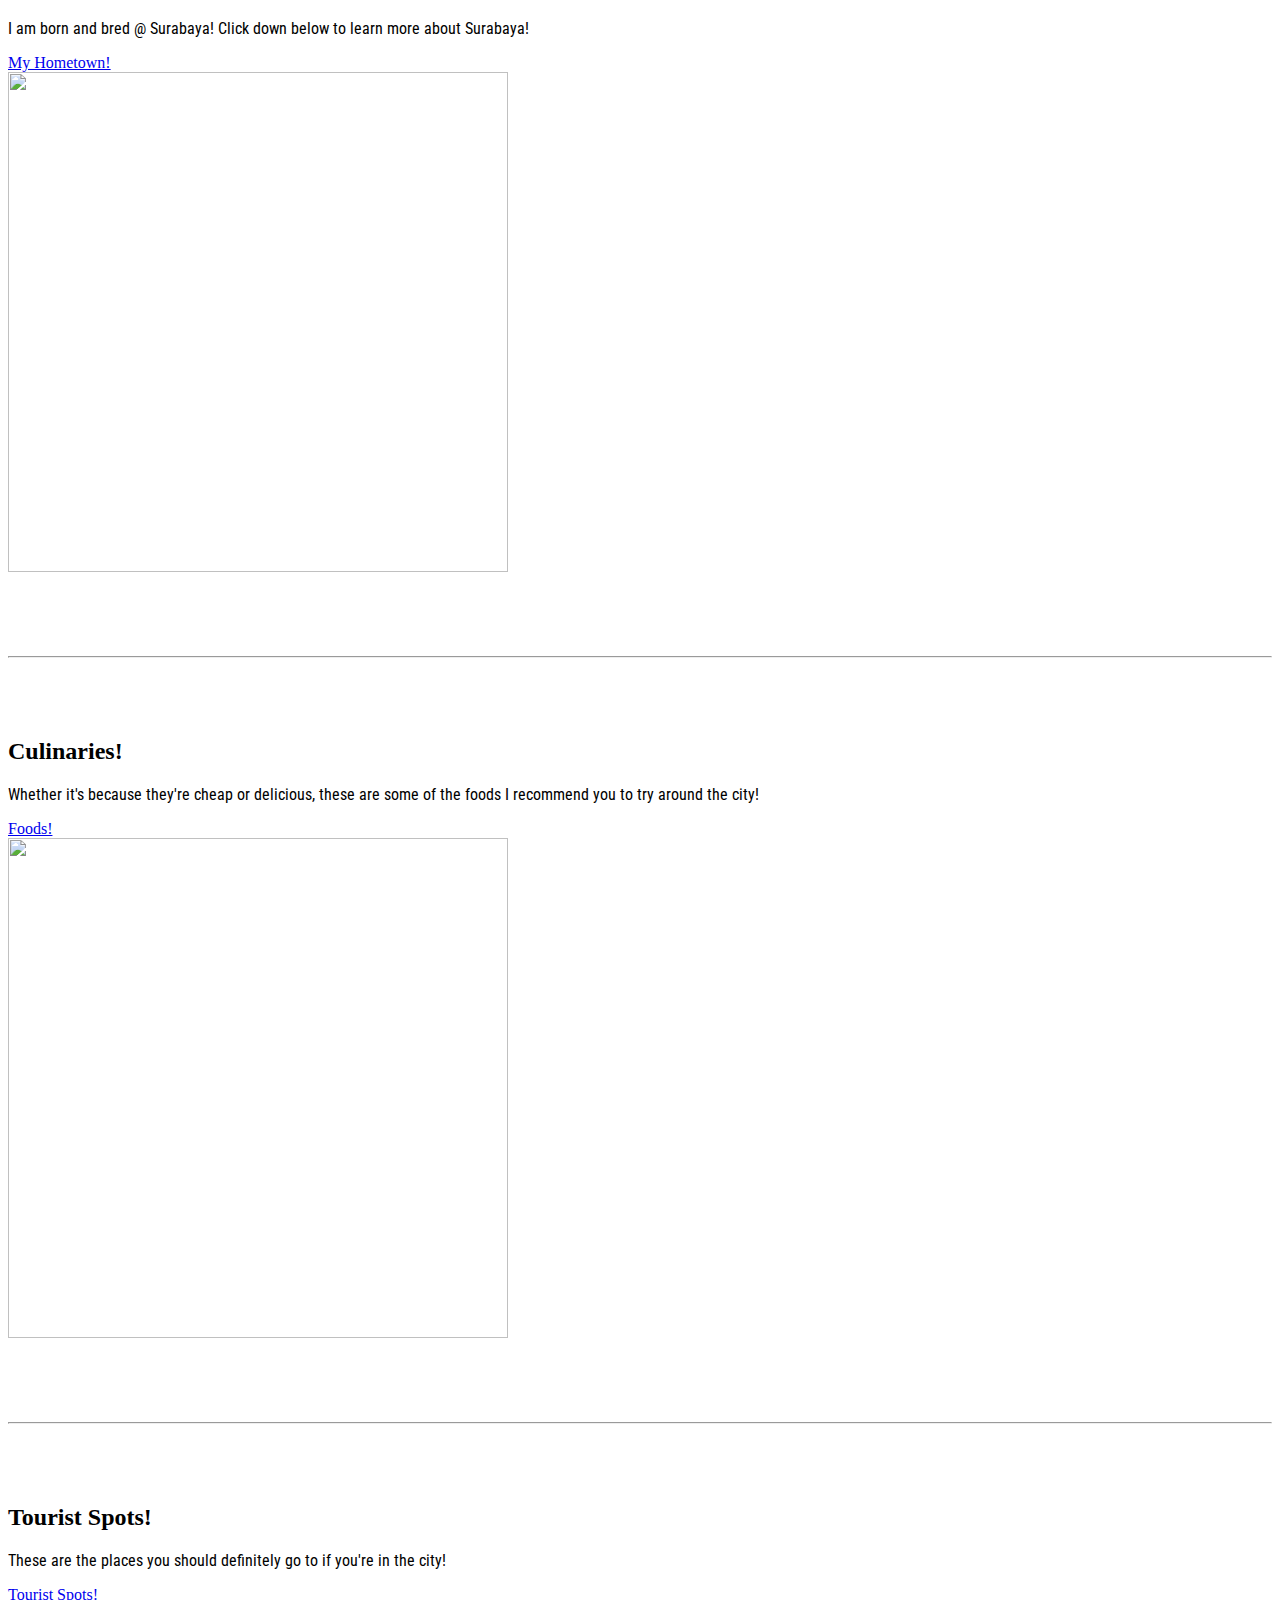
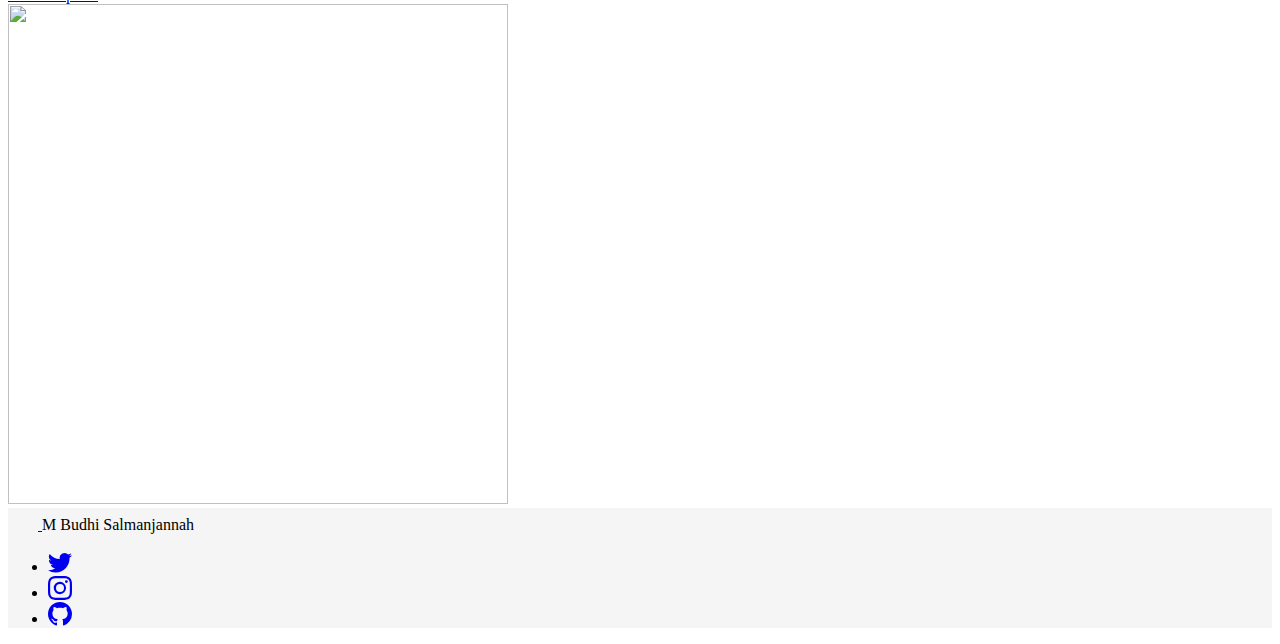
==== commit 14f18484: "Update index.html" ====
--- a/index.html
+++ b/index.html
@@ -86,11 +86,12 @@
     <div class="sticky-top">
       <header class="d-flex flex-wrap justify-content-center py-3 mb-4 border-bottom">
         <a href="/" class="d-flex align-items-center mb-3 mb-md-0 me-md-auto text-dark text-decoration-none">
+          <svg class="bi me-2" width="40" height="32"><use xlink:href="#bootstrap"/></svg>
           <span class="fs-4">M Budhi Salmanjannah</span>
         </a>
     
         <ul class="nav nav-pills">
-          <li class="nav-item"><a href="#" class="nav-link active" aria-current="page">Home</a></li>
+          <li class="nav-item"><a href="index.html" class="nav-link active" aria-current="page">Home</a></li>
           <li class="nav-item"><a href="Profile.html" class="nav-link">Profile</a></li>
           <li class="nav-item"><a href="Hometown.html" class="nav-link">Hometown</a></li>
           <li class="nav-item"><a href="Foods.html" class="nav-link">Foods</a></li>
